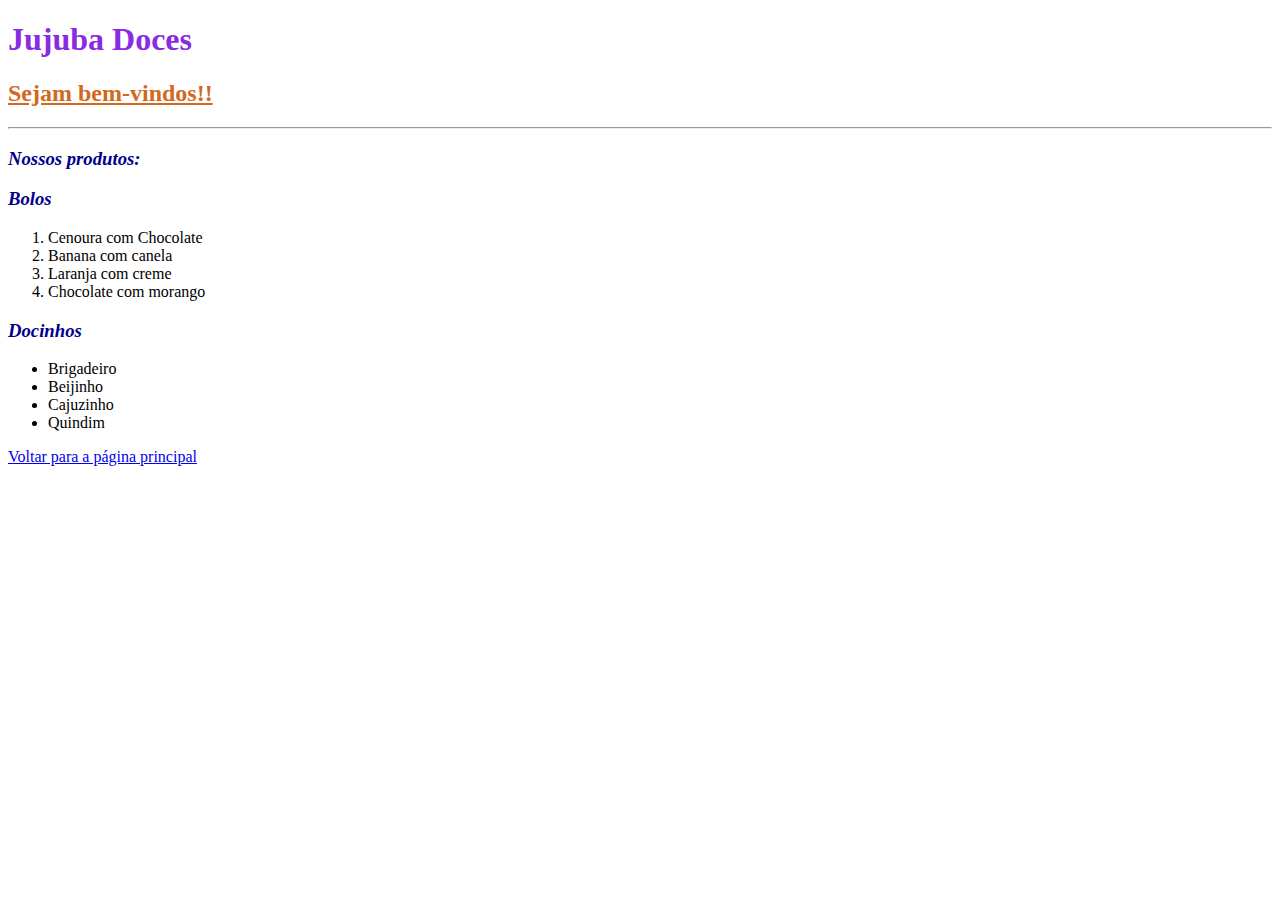
==== pagina2.html @ 04fba89f "Add files via upload" ====
<!DOCTYPE html>
<html lang="en">
<head>
    <meta charset="UTF-8">
    <link rel="stylesheet" href="style.css">
    <title>Jujuba Doces</title>
</head>
<body>
   <h1>Jujuba Doces</h1>
    <h2>Sejam bem-vindos!!</h2>
    <hr>
    <h3>Nossos produtos:</h3>
    <h3>Bolos</h3>
    <ol>
        <li>Cenoura com Chocolate</li>
        <li>Banana com canela</li>
        <li>Laranja com creme</li>
        <li>Chocolate com morango</li>
    </ol>
    <h3>Docinhos</h3>
    <ul>
        <li>Brigadeiro</li>
        <li>Beijinho</li>
        <li>Cajuzinho</li>
        <li>Quindim</li>
    </ul>
    <a href="index.html">Voltar para a página principal</a>
</body>
</html>
---- style.css ----
h1{
    color: blueviolet;  
}

h2{
    color: chocolate;
    text-decoration: underline;
}

h3{
    color: darkblue;
    font-style: italic;
}

table{
    width: 700px;
}

th{
    background-color: coral;
}

td{
    background-color: antiquewhite;
}

td:hover{
    background-color: bisque;
}

a:hover{
    color: aquamarine;
}
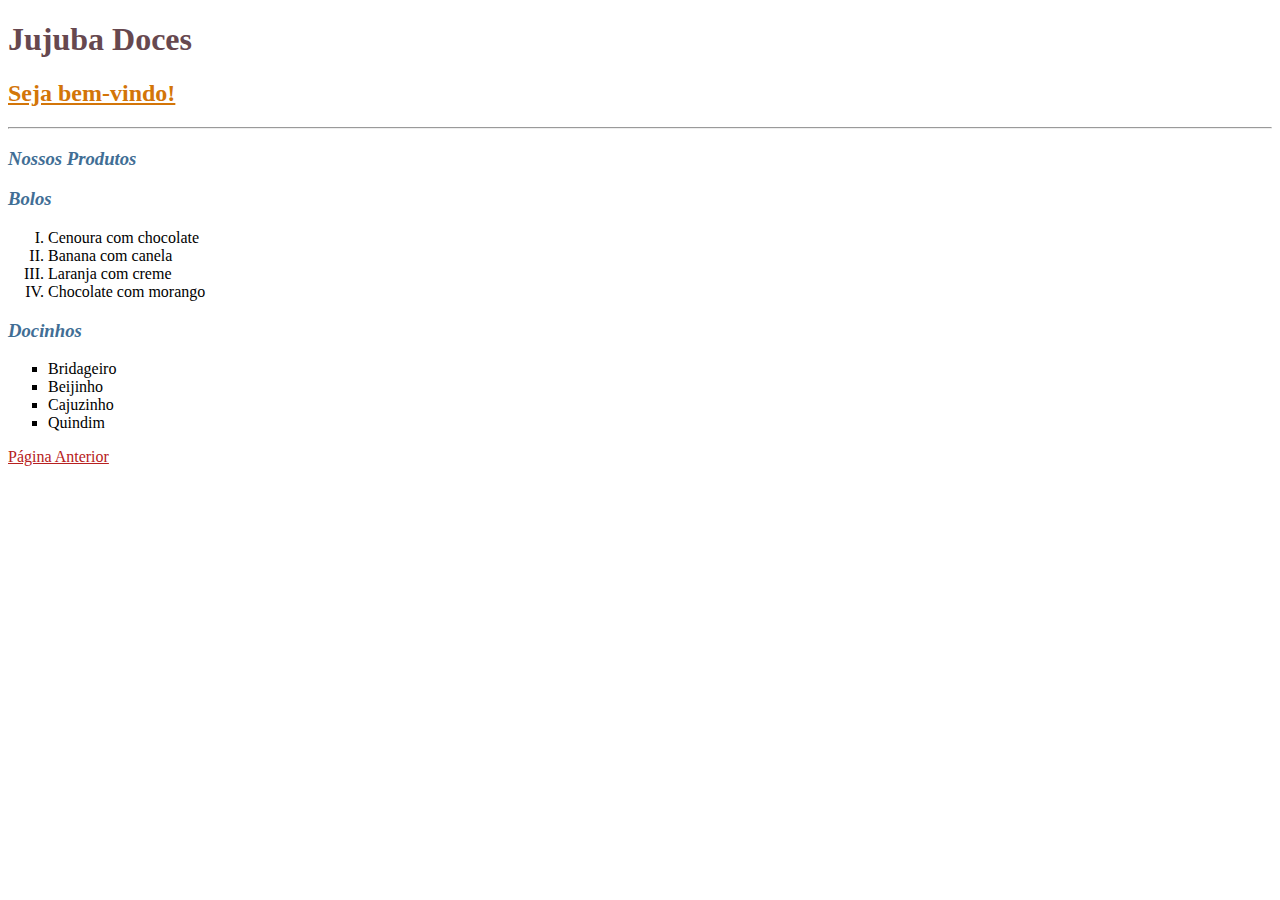
==== commit 262bd877: "Add files via upload" ====
--- a/pagina2.html
+++ b/pagina2.html
@@ -1,29 +1,42 @@
 <!DOCTYPE html>
-<html lang="en">
+<html lang="pt-br">
 <head>
     <meta charset="UTF-8">
+    <title>Document</title>
+    
+    <!--ligação entre html e css-->
     <link rel="stylesheet" href="style.css">
-    <title>Jujuba Doces</title>
+    
 </head>
 <body>
-   <h1>Jujuba Doces</h1>
-    <h2>Sejam bem-vindos!!</h2>
+    
+    <h1>Jujuba Doces</h1>
+    <h2>Seja bem-vindo!</h2>
+    
     <hr>
-    <h3>Nossos produtos:</h3>
+    
+    <h3>Nossos Produtos</h3>
+    
     <h3>Bolos</h3>
+    
     <ol>
-        <li>Cenoura com Chocolate</li>
+        <li>Cenoura com chocolate</li>
         <li>Banana com canela</li>
         <li>Laranja com creme</li>
         <li>Chocolate com morango</li>
     </ol>
+    
     <h3>Docinhos</h3>
+    
     <ul>
-        <li>Brigadeiro</li>
+        <li>Bridageiro</li>
         <li>Beijinho</li>
         <li>Cajuzinho</li>
         <li>Quindim</li>
     </ul>
-    <a href="index.html">Voltar para a página principal</a>
+    
+    
+    <a href="pagina1.html">Página Anterior</a>
+    
 </body>
 </html>--- a/style.css
+++ b/style.css
@@ -1,33 +1,38 @@
-h1{
-    color: blueviolet;  
-}
+/*
+
+    seletor{
+        propriedade:valor;
+    }
+
+*/
+/*ctrl + e -> cor do texto. Digite uma cor qualquer e mude com esse atalho */
+h1{color:#67484f;}
 
 h2{
-    color: chocolate;
-    text-decoration: underline;
+    color: #d37508; 
+    text-decoration: underline; /*add sublinhado*/
 }
 
 h3{
-    color: darkblue;
-    font-style: italic;
+    color: #416e95;
+    font-style: italic; /*add italico*/
 }
 
-table{
-    width: 700px;
+table{width: 700px;}
+tr{background-color: #f8cd9b;}
+
+tr:hover{ /*ao passar o mouse no tr*/
+    background-color: #EEE;   
+    color: #0e3f6a;
 }
 
 th{
-    background-color: coral;
+    background-color: #67484f;
+    color: #FFF;
 }
 
-td{
-    background-color: antiquewhite;
-}
-
-td:hover{
-    background-color: bisque;
-}
-
-a:hover{
-    color: aquamarine;
-}+a{color: #b72020;}
+a:hover{color: #000;}
+ol{list-style-type: upper-roman;}
+ul{list-style-type:square;}
+li:hover{text-decoration: underline;}
